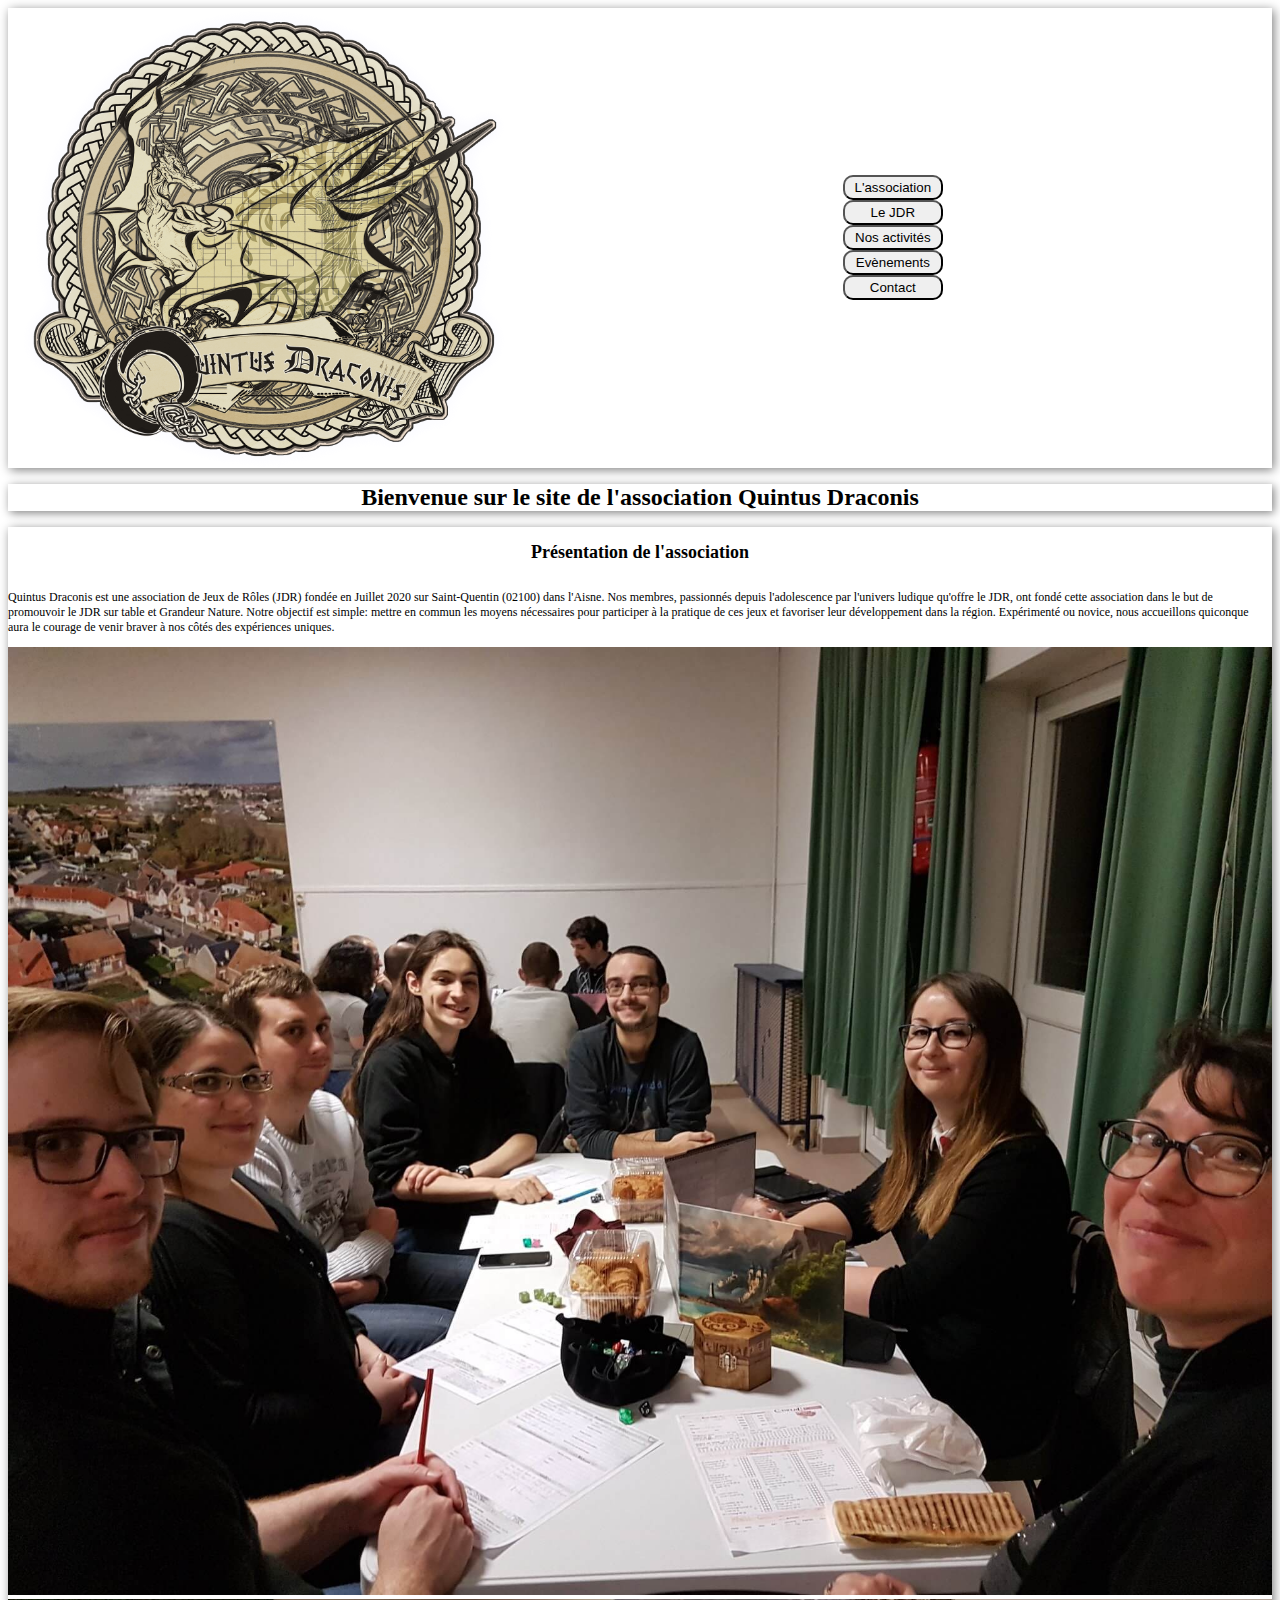
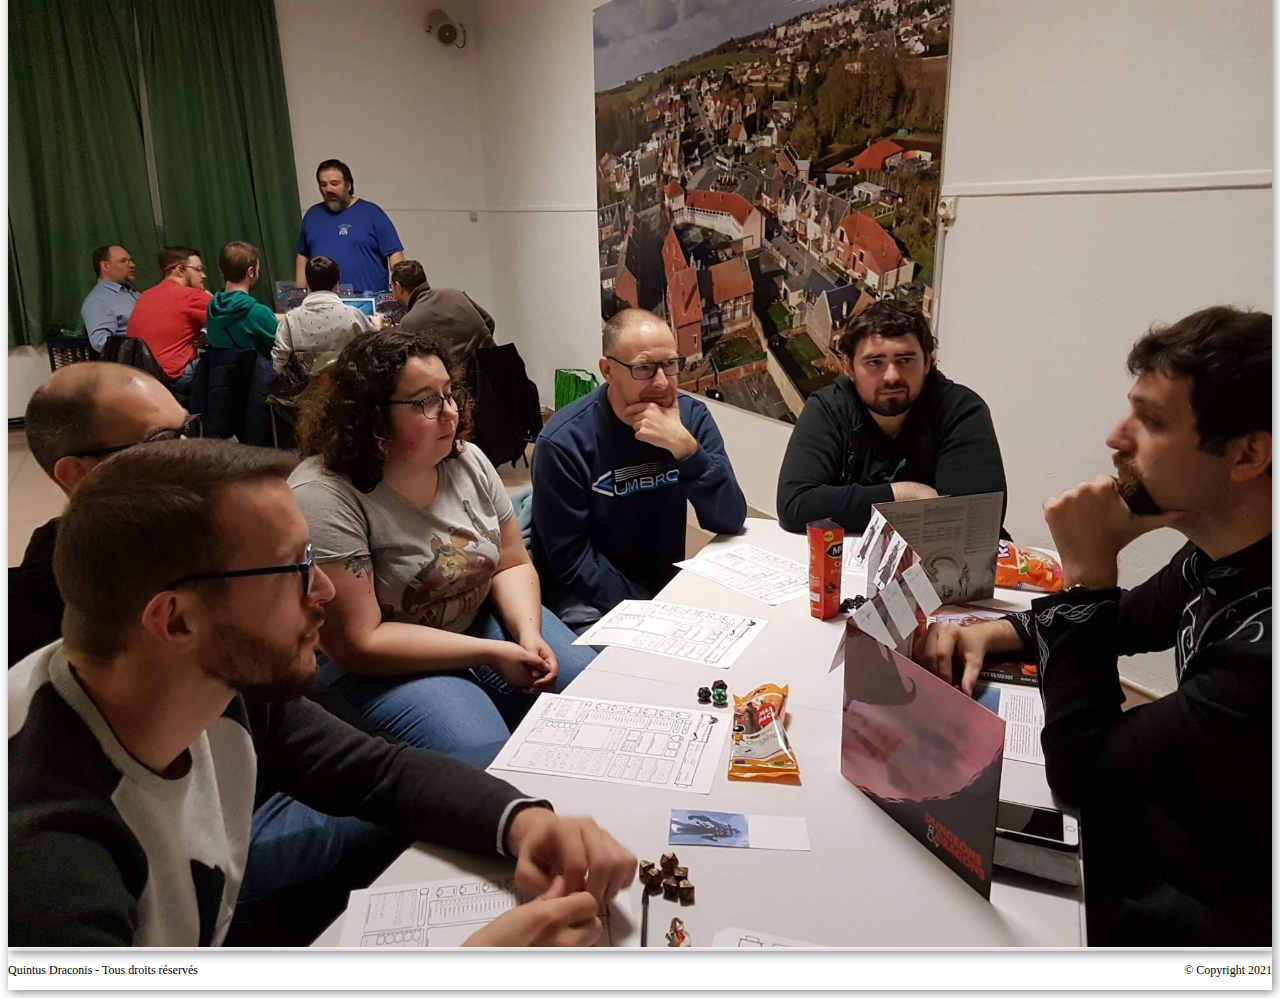
==== Quintus Draconis/index.html @ b908d223 "add meta viewport to make css responsive" ====
<!DOCTYPE html>
<html lang="fr">
<head>
    <meta charset="UTF-8">
    <meta name="viewport" content="width=device-width, initial-scale=1.0">
    <link rel="stylesheet" type="text/css" href="style.css">
    <title>Accueil - Quintus Draconis</title>
</head>
<body>
    <header>
        <img class="header__logo" src="img/logo.png" alt="Logo de l'association">
        <nav class="header__nav">
            <button class="header__nav__item" type="button">
                <a href="index.html" >L'association</a>
            </button>
            <button class="header__nav__item" type="button">
                <a href="jdr.html" >Le JDR</a>
            </button>
            <button class="header__nav__item" type="button">
                <a href="activities.html" >Nos activités</a>
            </button>
            <button class="header__nav__item" type="button">
                <a href="event.html" >Evènements</a>
            </button>
            <button class="header__nav__item" type="button" id="nav-contact">
                <a href="contact.html">Contact</a>
            </button>
        </nav>
    </header>    
    <main>
        <h1>Bienvenue sur le site de l'association Quintus Draconis</h1>
        <section>
            <article>
                <h2 class="article__title">Présentation de l'association</h2>
                <p class="article__content">                   
                        Quintus Draconis est une association de Jeux de Rôles (JDR) fondée en Juillet 2020 sur Saint-Quentin (02100) dans l'Aisne.
                        Nos membres, passionnés depuis l'adolescence par l'univers ludique qu'offre le JDR, ont fondé cette association dans le but de promouvoir le JDR sur table et Grandeur Nature.
                        Notre objectif est simple: mettre en commun les moyens nécessaires pour participer à la pratique de ces jeux et favoriser leur développement dans la région.
                        Expérimenté ou novice, nous accueillons quiconque aura le courage de venir braver à nos côtés des expériences uniques.                    
                </p>
                <div class="article__media">
                    <img src="img/jdr 1.jpg" alt="Première photo des membres de l'association en plein JDR">
                    <img src="img/jdr 2.jpg" alt="Seconde photo des membres de l'association en plein JDR">
                </div>
            </article>
        </section>
        <aside>
            <h2 class="aside__title">Rejoignez-nous!</h2>
            <img class="aside__media" src="img/aside img.jpg" alt="Un magicien vous dit qu'il a besoin de vous pour une aventure">
            <div class="aside__content">
                <p>
                    Vous pouvez nous retrouver tous les Vendredi et Samedi,
                    sur réservation de places aux tables de jeu ou en observateur libre.
                </p>
                <h3 class="aside__subtitle">Horaires</h3>
                <p>
                    Vendredi 18h - 00h <br>
                    Samedi 15h - 23h
                </p>
                <h3 class="aside__subtitle">Adresse</h3>
                <p>23 rue des Rôlistes 02100 Saint-Quentin</p>
                <h3 class="aside__subtitle">Contacts</h3>
                <button class="contact__item" type="button">
                    <a href="tel:+33666666666">Par téléphone</a>
                </button>
                <button class="contact__item" type="button">
                    <a href="mailto:quintusdraconis@mailbidon.net">Par mail</a>
                </button>
                <button class="contact__item" type="button">
                    <a href="https://www.facebook.com/QuintusDraconis" target="_blank">Sur Facebook</a>
                </button>
            </div>
        </aside> 
    </main>
    <footer>
        <p class="footer__content">Quintus Draconis - Tous droits réservés</p>
        <p class="footer__copyright">© Copyright 2021</p>
    </footer>
</body>
</html>
---- Quintus Draconis/style.css ----
html {
    font-size: 12px;
}

img {
    max-width: 100%;
}

a {
    text-decoration: none;
    color: black;
}

button {
    border-radius: 10px;
    padding: 3px;
    width: 100px;
}

iframe {
    width: 300px;
    height: 300px;
    border: 0;
}

header {
    display: flex;
    align-items: center;
    justify-content: space-between;
    height: 20%;
    width: 100%;
    box-shadow: 2px 2px 10px gray;
}

.header__logo {
    max-width: 40%;
    height: auto;
}

.header__nav {
    width: 60%;
    display: flex;
    flex-direction: column;
    align-items: center;
}

main {
    height: 70%;
}

h1 {
    text-align: center;
    box-shadow: 2px 2px 10px gray;
}

h2 {
    text-align: center;
}

article {
    display: flex;
    flex-direction: column;
    box-shadow: 2px 2px 10px gray;
    align-items: center;
}

.article__media {
    text-align: center;
}

.contact__container {
    display: flex;
    justify-content: center;
}

aside {
    display: none;
}

footer {
    display: flex;
    justify-content: space-between;
    height: 10%;
    box-shadow: 2px 2px 10px gray;
}
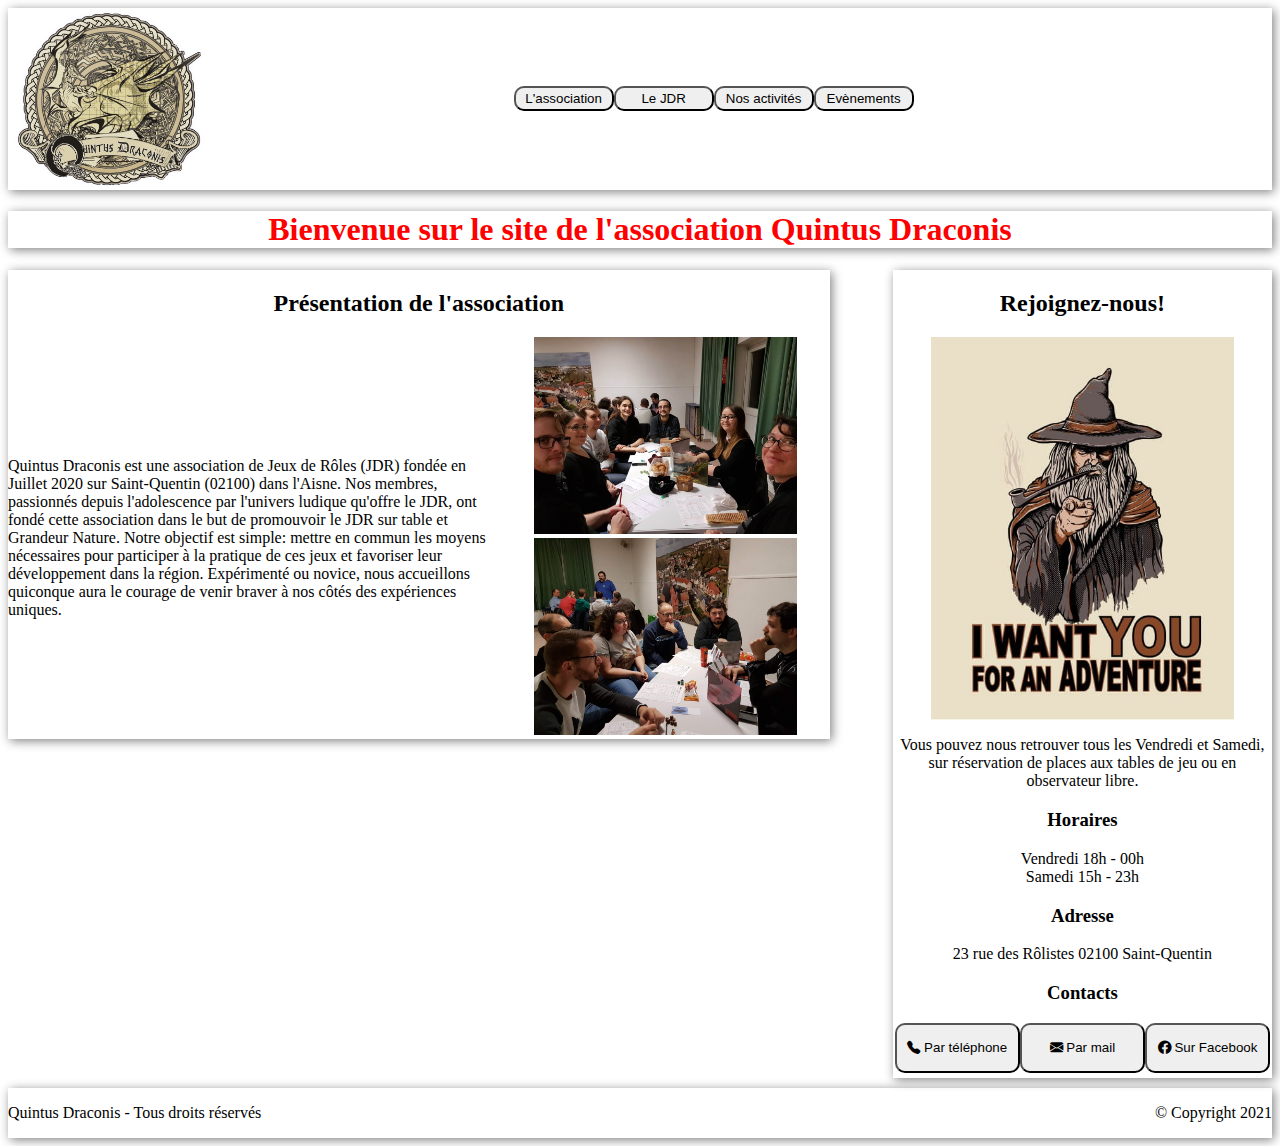
==== commit 8402fa04: "add cdn bootstrap to use icon" ====
--- a/Quintus Draconis/index.html
+++ b/Quintus Draconis/index.html
@@ -3,6 +3,10 @@
 <head>
     <meta charset="UTF-8">
     <meta name="viewport" content="width=device-width, initial-scale=1.0">
+    <link rel="stylesheet" href="https://cdn.jsdelivr.net/npm/bootstrap-icons@1.5.0/font/bootstrap-icons.css">
+    <link rel="preconnect" href="https://fonts.googleapis.com">
+    <link rel="preconnect" href="https://fonts.gstatic.com" crossorigin>
+    <link href="https://fonts.googleapis.com/css2?family=Cambay&family=Fira+Sans+Extra+Condensed:wght@300&family=Montserrat:wght@600&display=swap" rel="stylesheet">
     <link rel="stylesheet" type="text/css" href="style.css">
     <title>Accueil - Quintus Draconis</title>
 </head>
@@ -60,15 +64,17 @@
                 <h3 class="aside__subtitle">Adresse</h3>
                 <p>23 rue des Rôlistes 02100 Saint-Quentin</p>
                 <h3 class="aside__subtitle">Contacts</h3>
+                <div class="contact">
                 <button class="contact__item" type="button">
-                    <a href="tel:+33666666666">Par téléphone</a>
+                    <a class="bi bi-telephone-fill" href="tel:+33666666666"> Par téléphone</a>
                 </button>
                 <button class="contact__item" type="button">
-                    <a href="mailto:quintusdraconis@mailbidon.net">Par mail</a>
+                    <a class="bi bi-envelope-fill" href="mailto:quintusdraconis@mailbidon.net"> Par mail</a>
                 </button>
                 <button class="contact__item" type="button">
-                    <a href="https://www.facebook.com/QuintusDraconis" target="_blank">Sur Facebook</a>
+                    <a class="bi bi-facebook" href="https://www.facebook.com/QuintusDraconis" target="_blank"> Sur Facebook</a>
                 </button>
+                </div>
             </div>
         </aside> 
     </main>
--- a/Quintus Draconis/style.css
+++ b/Quintus Draconis/style.css
@@ -3,7 +3,7 @@
 }
 
 img {
-    max-width: 100%;
+    width: 80%;
 }
 
 a {
@@ -66,6 +66,7 @@
 
 .article__media {
     text-align: center;
+    width: 100%;
 }
 
 .contact__container {
@@ -82,4 +83,120 @@
     justify-content: space-between;
     height: 10%;
     box-shadow: 2px 2px 10px gray;
+    margin-top: 10px;
+}
+
+.footer__copyright {
+    
+    text-align: right;
+}
+
+@media screen and (min-width : 576px) {
+    
+    html {
+        font-size: 16px;
+    }
+
+    h1 {
+        color:red;
+    }
+
+    .header__logo {
+        width: 200px;
+    }
+    
+}
+
+@media screen and (min-width : 800px) {
+
+    img {
+        max-width: 100%;
+    }
+    
+    .header__nav {
+        flex-direction: row;
+    }
+
+    article {
+        flex-direction: row;
+        flex-wrap: wrap;
+    }
+
+    .article__title {
+        width: 100%;
+    }
+
+    .article__content {
+        width: 60%;
+    }
+
+    .article__media {
+        width: 40%;
+    }
+
+}
+
+@media screen and (min-width : 1200px) {
+
+    #nav-contact {
+        display: none;
+    }
+
+    main {
+        display: flex;
+        flex-wrap: wrap;
+        justify-content: space-between;
+    }
+
+    h1 {
+        width: 100%;
+    }
+
+    section {
+        width: 65%;        
+    }
+
+    aside {
+        display: flex;
+        flex-wrap: wrap;
+        width: 30%;
+        text-align: center;
+        justify-content: center;
+        box-shadow: 2px 2px 10px gray;
+        padding-bottom: 5px;
+        margin-left: 2px;
+    }
+
+    .contact {
+        display: flex;
+        text-align: center;
+        justify-content: center;
+    }
+
+    .contact__item {
+        height: 50px;
+        width: 33%;
+    }
+        
+}
+
+@media screen and (min-width : 2500px) {
+
+    html {
+        font-size: 30px;
+    }    
+
+    button {
+        width: 300px;
+        height: 100px;
+    }
+
+    a {
+        font-size: 30px;
+    }
+
+    .contact__item {
+        height: 100px;
+    }
+
 }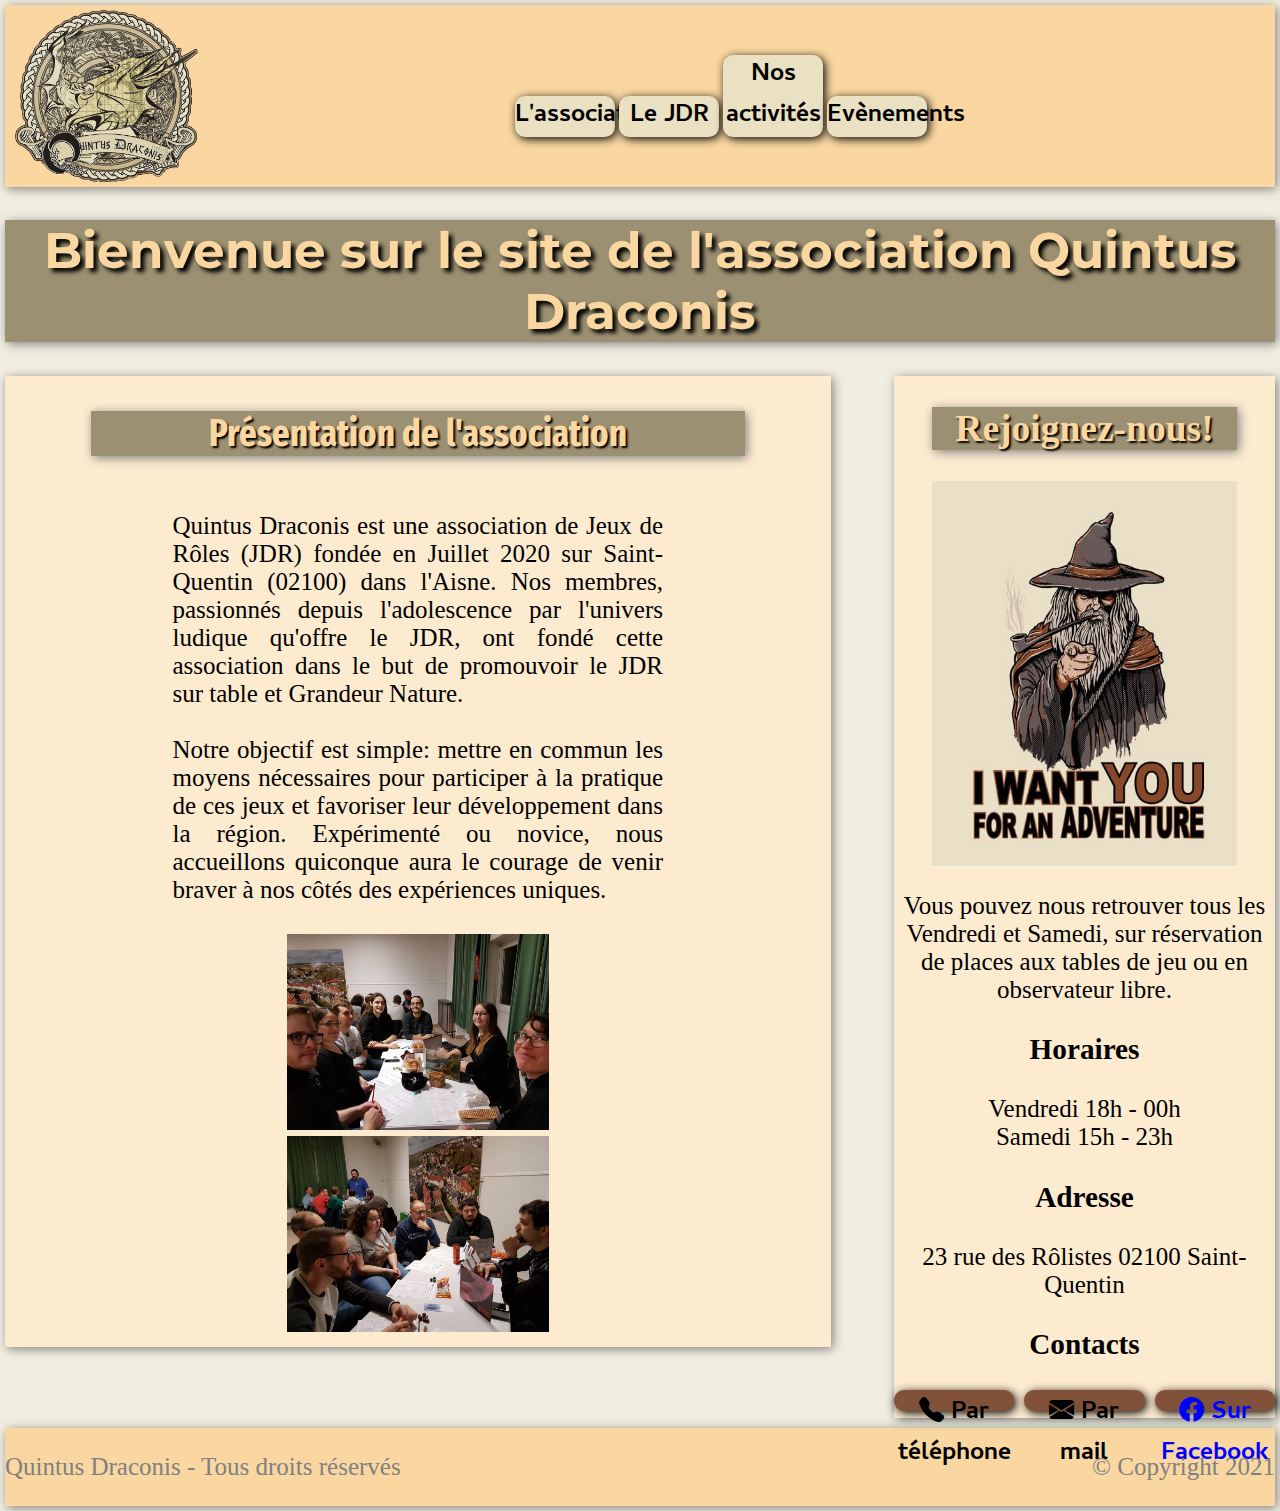
==== commit 03a87a0c: "add color, and adjust html syntaxe" ====
--- a/Quintus Draconis/index.html
+++ b/Quintus Draconis/index.html
@@ -14,21 +14,21 @@
     <header>
         <img class="header__logo" src="img/logo.png" alt="Logo de l'association">
         <nav class="header__nav">
-            <button class="header__nav__item" type="button">
-                <a href="index.html" >L'association</a>
-            </button>
-            <button class="header__nav__item" type="button">
+            <div class="header__nav__item">
+                <a href="index.html" >L'association</a>                
+            </div>
+            <div class="header__nav__item">
                 <a href="jdr.html" >Le JDR</a>
-            </button>
-            <button class="header__nav__item" type="button">
-                <a href="activities.html" >Nos activités</a>
-            </button>
-            <button class="header__nav__item" type="button">
+            </div>
+            <div class="header__nav__item">
+                <a href="activities.html" >Nos activités</a>              
+            </div>
+            <div class="header__nav__item">
                 <a href="event.html" >Evènements</a>
-            </button>
-            <button class="header__nav__item" type="button" id="nav-contact">
+            </div>
+            <div class="header__nav__item" id="nav-contact">
                 <a href="contact.html">Contact</a>
-            </button>
+            </div>            
         </nav>
     </header>    
     <main>
@@ -38,7 +38,8 @@
                 <h2 class="article__title">Présentation de l'association</h2>
                 <p class="article__content">                   
                         Quintus Draconis est une association de Jeux de Rôles (JDR) fondée en Juillet 2020 sur Saint-Quentin (02100) dans l'Aisne.
-                        Nos membres, passionnés depuis l'adolescence par l'univers ludique qu'offre le JDR, ont fondé cette association dans le but de promouvoir le JDR sur table et Grandeur Nature.
+                        Nos membres, passionnés depuis l'adolescence par l'univers ludique qu'offre le JDR, ont fondé cette association dans le but de promouvoir le JDR sur table et Grandeur Nature.<br>
+                        <br>
                         Notre objectif est simple: mettre en commun les moyens nécessaires pour participer à la pratique de ces jeux et favoriser leur développement dans la région.
                         Expérimenté ou novice, nous accueillons quiconque aura le courage de venir braver à nos côtés des expériences uniques.                    
                 </p>
@@ -64,16 +65,16 @@
                 <h3 class="aside__subtitle">Adresse</h3>
                 <p>23 rue des Rôlistes 02100 Saint-Quentin</p>
                 <h3 class="aside__subtitle">Contacts</h3>
-                <div class="contact">
-                <button class="contact__item" type="button">
-                    <a class="bi bi-telephone-fill" href="tel:+33666666666"> Par téléphone</a>
-                </button>
-                <button class="contact__item" type="button">
-                    <a class="bi bi-envelope-fill" href="mailto:quintusdraconis@mailbidon.net"> Par mail</a>
-                </button>
-                <button class="contact__item" type="button">
-                    <a class="bi bi-facebook" href="https://www.facebook.com/QuintusDraconis" target="_blank"> Sur Facebook</a>
-                </button>
+                <div class="contact__container">
+                    <div class="contact__item">
+                        <a class="bi bi-telephone-fill" href="tel:+33666666666"> Par téléphone</a>
+                    </div>
+                    <div class="contact__item">
+                        <a class="bi bi-envelope-fill" href="mailto:quintusdraconis@mailbidon.net"> Par mail</a>
+                    </div>
+                    <div class="contact__item">
+                        <a class="bi bi-facebook" href="https://www.facebook.com/QuintusDraconis" target="_blank"> Sur Facebook</a>
+                    </div>                
                 </div>
             </div>
         </aside> 
--- a/Quintus Draconis/style.css
+++ b/Quintus Draconis/style.css
@@ -1,5 +1,10 @@
 html {
     font-size: 12px;
+}
+
+body {
+    margin: 5px;
+    background-color: #f2eedf;
 }
 
 img {
@@ -9,12 +14,7 @@
 a {
     text-decoration: none;
     color: black;
-}
-
-button {
-    border-radius: 10px;
-    padding: 3px;
-    width: 100px;
+    font-weight: bolder;
 }
 
 iframe {
@@ -30,6 +30,7 @@
     height: 20%;
     width: 100%;
     box-shadow: 2px 2px 10px gray;
+    background-color: #FAD7A0;
 }
 
 .header__logo {
@@ -41,37 +42,81 @@
     width: 60%;
     display: flex;
     flex-direction: column;
-    align-items: center;
+    align-items: flex-end;
+}
+
+.header__nav__item {    
+    width: 100px;
+    text-align: center;
+    margin: 2px;
+    border-radius: 10px;
+    box-shadow: 2px 2px 10px black; 
+    background-color: #EAE1C3;   
+}
+
+.header__nav__item :hover {
+    border-radius: 10px;
+    box-shadow: 2px 2px 10px black; 
+    background-color: #f2eedf;    
 }
 
 main {
     height: 70%;
 }
 
+h1, h2 {
+    color: #FAD7A0;
+    box-shadow: 2px 2px 10px gray;     
+}
+
 h1 {
-    text-align: center;
+    text-align: center;    
+    background-color: #9b9071;
+    text-shadow: 4px 4px 4px black;
+}
+
+h2 {
+    text-align: center;
+    background-color: #9b9071;    
+    width: 80%;
+    text-shadow: 2px 2px 2px black;
+}
+
+article {
+    display: flex;
+    flex-direction: column;
+    background-color: #FDEBD0;
     box-shadow: 2px 2px 10px gray;
-}
-
-h2 {
-    text-align: center;
-}
-
-article {
-    display: flex;
-    flex-direction: column;
-    box-shadow: 2px 2px 10px gray;
+    padding: 4px;
     align-items: center;
+    text-align: justify;    
 }
 
 .article__media {
     text-align: center;
+    margin: 5px;
     width: 100%;
 }
 
 .contact__container {
-    display: flex;
-    justify-content: center;
+    width: 100%;
+    display: flex;
+    justify-content: space-between;
+    margin-bottom: 2px;
+}
+
+.contact__item {
+    width: 30%;
+    height: 15px;
+    text-align: center;
+    border-radius: 10px;
+    padding: 3px;
+    box-shadow: 2px 2px 10px black;
+    background-color: #81513a;
+}
+
+.contact__item :hover {
+    background-color: #99765a;
 }
 
 aside {
@@ -84,11 +129,17 @@
     height: 10%;
     box-shadow: 2px 2px 10px gray;
     margin-top: 10px;
+    color : grey;
+    background-color: #FAD7A0;
 }
 
 .footer__copyright {
     
     text-align: right;
+}
+
+.bi-facebook {
+    color: blue;
 }
 
 @media screen and (min-width : 576px) {
@@ -97,50 +148,63 @@
         font-size: 16px;
     }
 
-    h1 {
-        color:red;
-    }
-
+    a {
+        font-family: "Cambay", sans-serif;        
+    }
+    
     .header__logo {
         width: 200px;
     }
+
+    h1 {        
+        font-family: "Montserrat", sans-serif;
+    }
+
+    .article__title {
+        font-family: "Fira Sans Extra Condensed", sans-serif;
+    }
     
 }
 
 @media screen and (min-width : 800px) {
+
+    html {
+        font-size: 25px;
+    }
 
     img {
         max-width: 100%;
-    }
+    }  
     
     .header__nav {
         flex-direction: row;
-    }
-
-    article {
+    }    
+    
+    article {        
         flex-direction: row;
         flex-wrap: wrap;
-    }
-
-    .article__title {
-        width: 100%;
-    }
+        justify-content: center;
+    }    
 
     .article__content {
-        width: 60%;
+        width: 60%; 
     }
 
     .article__media {
         width: 40%;
     }
-
-}
-
-@media screen and (min-width : 1200px) {
+    
+    aside {
+        background-color: #FDEBD0;
+    }  
+    
+}
+
+@media screen and (min-width : 1000px) {     
 
     #nav-contact {
         display: none;
-    }
+    }    
 
     main {
         display: flex;
@@ -167,36 +231,16 @@
         margin-left: 2px;
     }
 
-    .contact {
-        display: flex;
-        text-align: center;
-        justify-content: center;
-    }
-
-    .contact__item {
-        height: 50px;
-        width: 33%;
-    }
-        
-}
-
-@media screen and (min-width : 2500px) {
+}
+
+@media screen and (min-width : 1920px) {
 
     html {
         font-size: 30px;
     }    
 
-    button {
-        width: 300px;
-        height: 100px;
-    }
-
     a {
         font-size: 30px;
     }
 
-    .contact__item {
-        height: 100px;
-    }
-
 }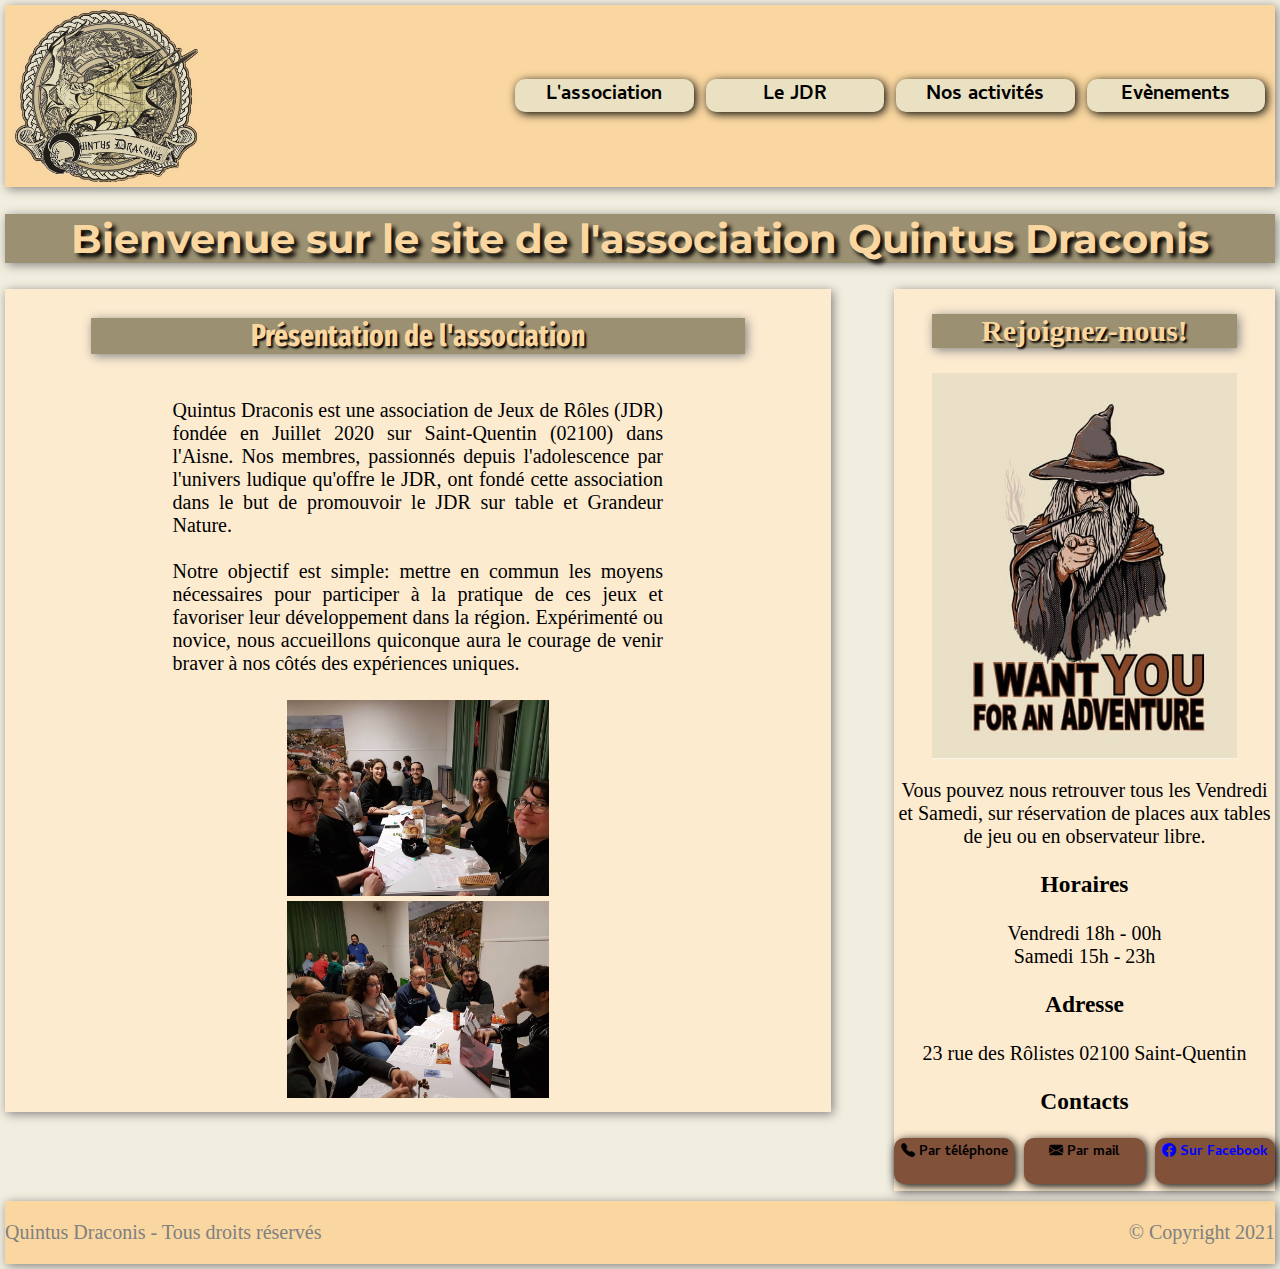
==== commit 30248b01: "remove css useless" ====
--- a/Quintus Draconis/index.html
+++ b/Quintus Draconis/index.html
@@ -15,7 +15,7 @@
         <img class="header__logo" src="img/logo.png" alt="Logo de l'association">
         <nav class="header__nav">
             <div class="header__nav__item">
-                <a href="index.html" >L'association</a>                
+                <a href="index.html" >L'association</a>   
             </div>
             <div class="header__nav__item">
                 <a href="jdr.html" >Le JDR</a>
--- a/Quintus Draconis/style.css
+++ b/Quintus Draconis/style.css
@@ -4,14 +4,14 @@
 
 body {
     margin: 5px;
-    background-color: #f2eedf;
+    background-color: #F2EEDF;
 }
 
 img {
     width: 80%;
 }
 
-a {
+a {    
     text-decoration: none;
     color: black;
     font-weight: bolder;
@@ -54,30 +54,23 @@
     background-color: #EAE1C3;   
 }
 
-.header__nav__item :hover {
-    border-radius: 10px;
-    box-shadow: 2px 2px 10px black; 
-    background-color: #f2eedf;    
-}
-
 main {
     height: 70%;
 }
 
 h1, h2 {
     color: #FAD7A0;
-    box-shadow: 2px 2px 10px gray;     
+    box-shadow: 2px 2px 10px gray;
+    background-color: #9B9071; 
+    text-align: center;  
 }
 
 h1 {
-    text-align: center;    
-    background-color: #9b9071;
+    text-align: center; 
     text-shadow: 4px 4px 4px black;
 }
 
-h2 {
-    text-align: center;
-    background-color: #9b9071;    
+h2 {            
     width: 80%;
     text-shadow: 2px 2px 2px black;
 }
@@ -112,11 +105,7 @@
     border-radius: 10px;
     padding: 3px;
     box-shadow: 2px 2px 10px black;
-    background-color: #81513a;
-}
-
-.contact__item :hover {
-    background-color: #99765a;
+    background-color: #81513A;
 }
 
 aside {
@@ -166,11 +155,7 @@
     
 }
 
-@media screen and (min-width : 800px) {
-
-    html {
-        font-size: 25px;
-    }
+@media screen and (min-width : 800px) {    
 
     img {
         max-width: 100%;
@@ -200,11 +185,20 @@
     
 }
 
-@media screen and (min-width : 1000px) {     
+@media screen and (min-width : 1000px) { 
+    
+    html {
+        font-size: 20px;
+    }
 
     #nav-contact {
         display: none;
-    }    
+    }  
+    
+    .header__nav__item {
+        width: 200px;
+        margin-right: 10px;
+    }
 
     main {
         display: flex;
@@ -231,16 +225,26 @@
         margin-left: 2px;
     }
 
+    .contact__item {
+        text-align: center;
+        font-size: 14px;
+        height: 40px;
+    }
+
 }
 
 @media screen and (min-width : 1920px) {
 
     html {
-        font-size: 30px;
+        font-size: 25px;
+    }  
+
+    .header__nav__item {
+        width: 200px; 
     }    
 
-    a {
-        font-size: 30px;
+    .contact__item {
+        font-size: 20px;
     }
 
 }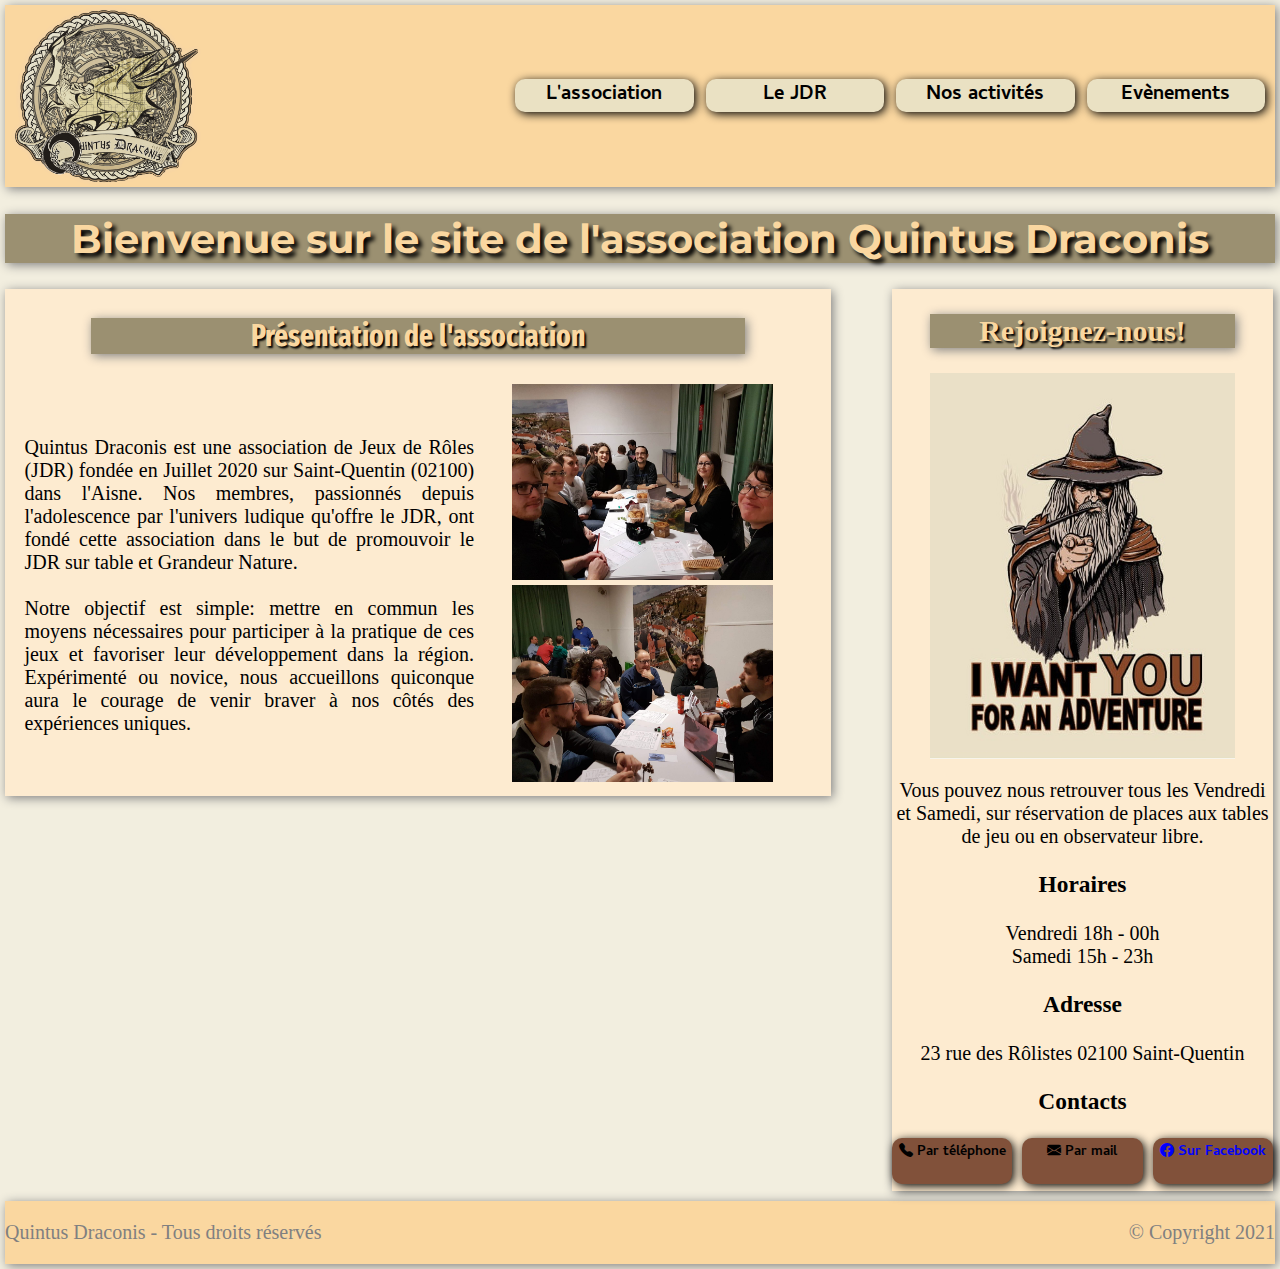
==== commit cdffd896: "Add meta description" ====
--- a/Quintus Draconis/index.html
+++ b/Quintus Draconis/index.html
@@ -9,6 +9,7 @@
     <link href="https://fonts.googleapis.com/css2?family=Cambay&family=Fira+Sans+Extra+Condensed:wght@300&family=Montserrat:wght@600&display=swap" rel="stylesheet">
     <link rel="stylesheet" type="text/css" href="style.css">
     <title>Accueil - Quintus Draconis</title>
+    <meta name="description" content="Bienvenue sur le site de l'Association de Jeux de Rôles Quintus Draconis, située à Saint-Quentin (02100) dans l'Aisne."> 
 </head>
 <body>
     <header>
--- a/Quintus Draconis/style.css
+++ b/Quintus Draconis/style.css
@@ -66,11 +66,11 @@
 }
 
 h1 {
-    text-align: center; 
+    height: 10%;    
     text-shadow: 4px 4px 4px black;
 }
 
-h2 {            
+h2 {     
     width: 80%;
     text-shadow: 2px 2px 2px black;
 }
@@ -172,15 +172,11 @@
     }    
 
     .article__content {
-        width: 60%; 
+        width: 55%; 
     }
 
     .article__media {
         width: 40%;
-    }
-    
-    aside {
-        background-color: #FDEBD0;
     }  
     
 }
@@ -217,12 +213,14 @@
     aside {
         display: flex;
         flex-wrap: wrap;
+        height: 90%;
         width: 30%;
         text-align: center;
         justify-content: center;
         box-shadow: 2px 2px 10px gray;
         padding-bottom: 5px;
-        margin-left: 2px;
+        margin-right: 2px;
+        background-color: #FDEBD0;
     }
 
     .contact__item {
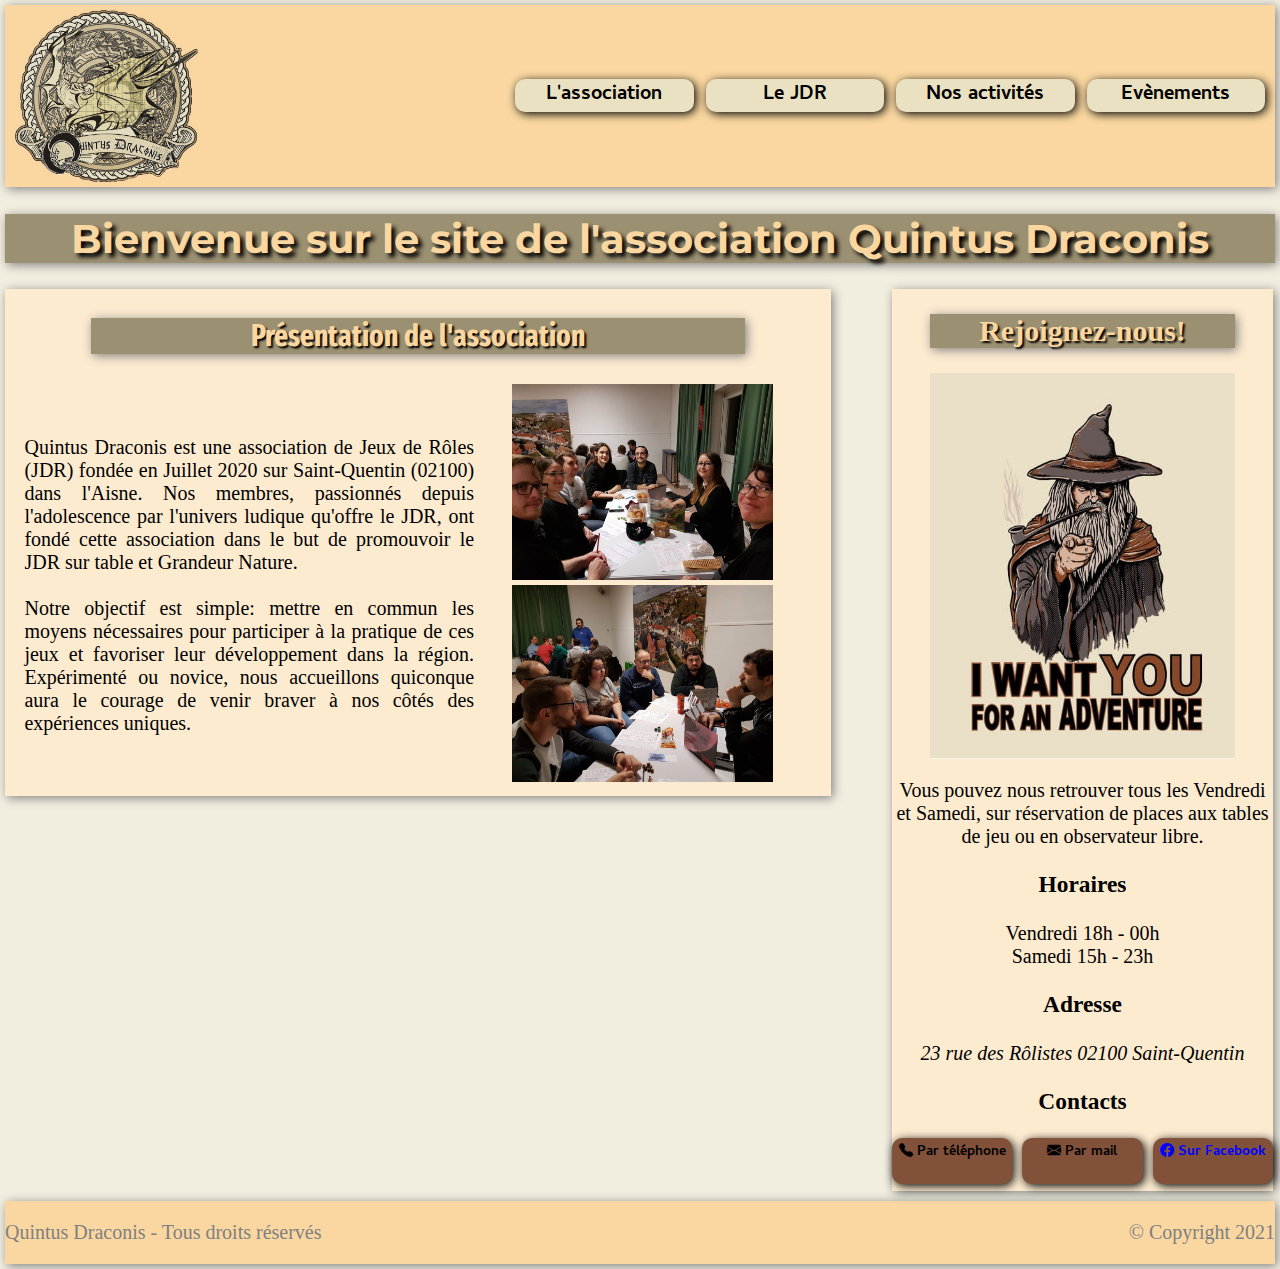
==== commit 3ed2f24f: "change semantic balise" ====
--- a/Quintus Draconis/index.html
+++ b/Quintus Draconis/index.html
@@ -64,7 +64,7 @@
                     Samedi 15h - 23h
                 </p>
                 <h3 class="aside__subtitle">Adresse</h3>
-                <p>23 rue des Rôlistes 02100 Saint-Quentin</p>
+                <address>23 rue des Rôlistes 02100 Saint-Quentin</address>
                 <h3 class="aside__subtitle">Contacts</h3>
                 <div class="contact__container">
                     <div class="contact__item">
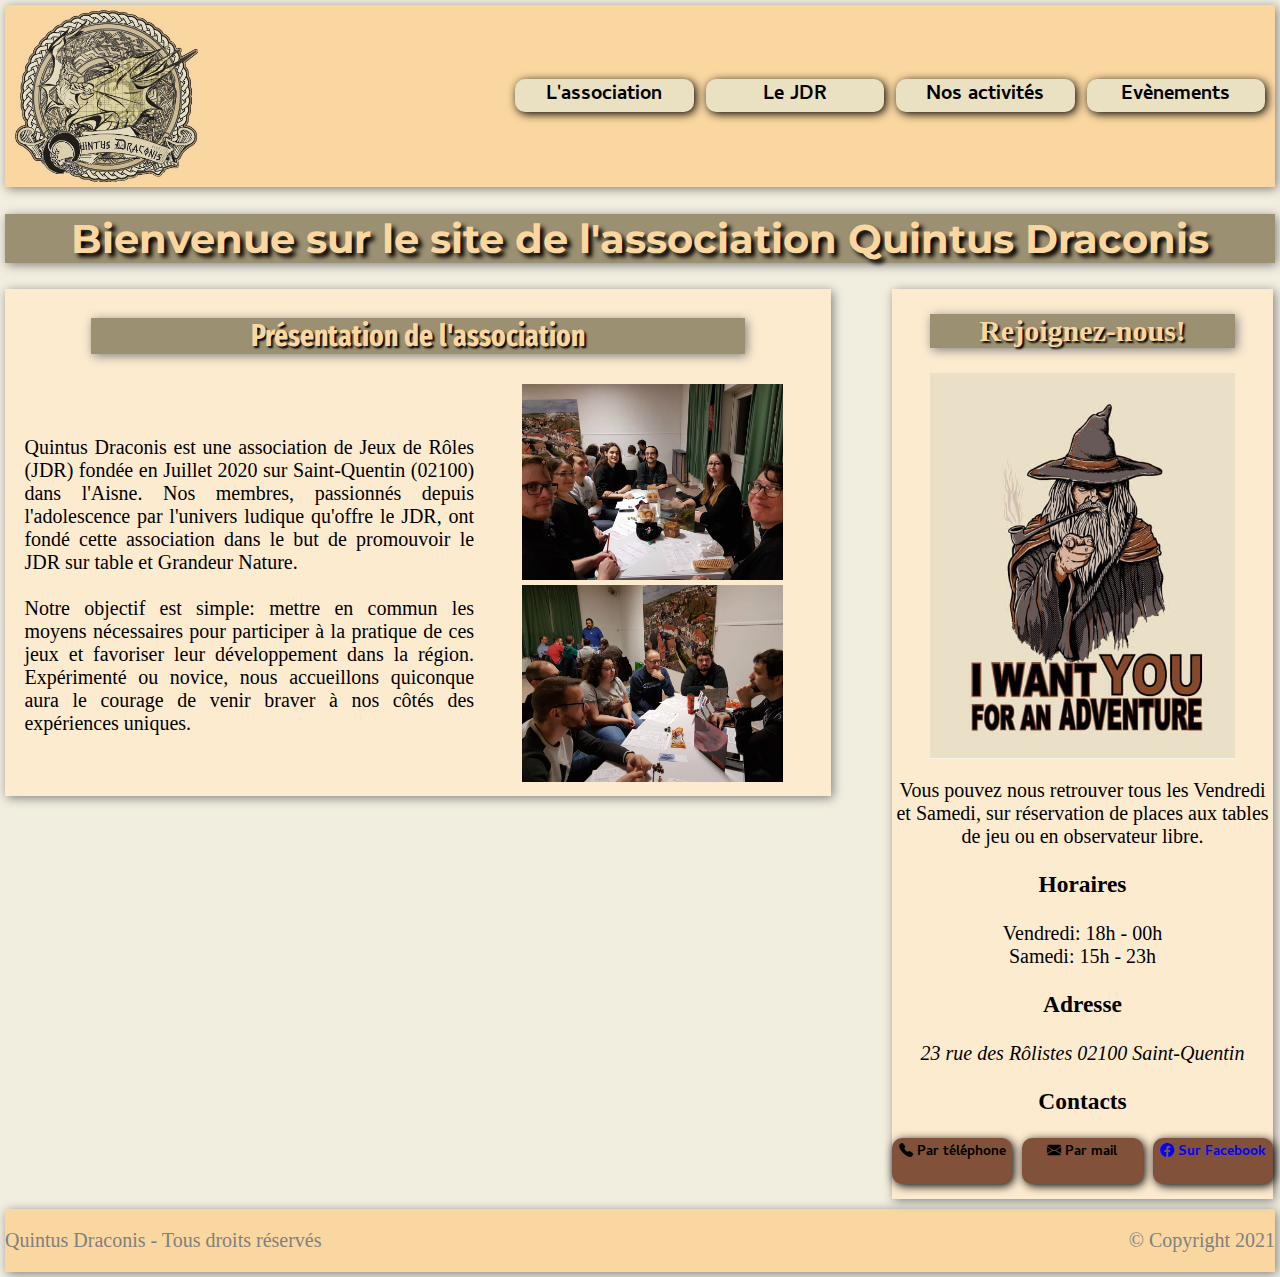
==== commit c6dc469e: "spellchecking" ====
--- a/Quintus Draconis/index.html
+++ b/Quintus Draconis/index.html
@@ -28,7 +28,7 @@
                 <a href="event.html" >Evènements</a>
             </div>
             <div class="header__nav__item" id="nav-contact">
-                <a href="contact.html">Contact</a>
+                <a href="contact.html">Contacts</a>
             </div>            
         </nav>
     </header>    
@@ -60,8 +60,8 @@
                 </p>
                 <h3 class="aside__subtitle">Horaires</h3>
                 <p>
-                    Vendredi 18h - 00h <br>
-                    Samedi 15h - 23h
+                    Vendredi: 18h - 00h <br>
+                    Samedi: 15h - 23h
                 </p>
                 <h3 class="aside__subtitle">Adresse</h3>
                 <address>23 rue des Rôlistes 02100 Saint-Quentin</address>
--- a/Quintus Draconis/style.css
+++ b/Quintus Draconis/style.css
@@ -15,6 +15,11 @@
     text-decoration: none;
     color: black;
     font-weight: bolder;
+}
+
+.article__link {
+    text-decoration: underline;
+    color: blue;
 }
 
 iframe {
@@ -85,6 +90,10 @@
     text-align: justify;    
 }
 
+.article__content {
+    padding: 10px;
+}
+
 .article__media {
     text-align: center;
     margin: 5px;
@@ -95,7 +104,8 @@
     width: 100%;
     display: flex;
     justify-content: space-between;
-    margin-bottom: 2px;
+    margin-bottom: 10px;
+    margin-top: 5px;
 }
 
 .contact__item {
